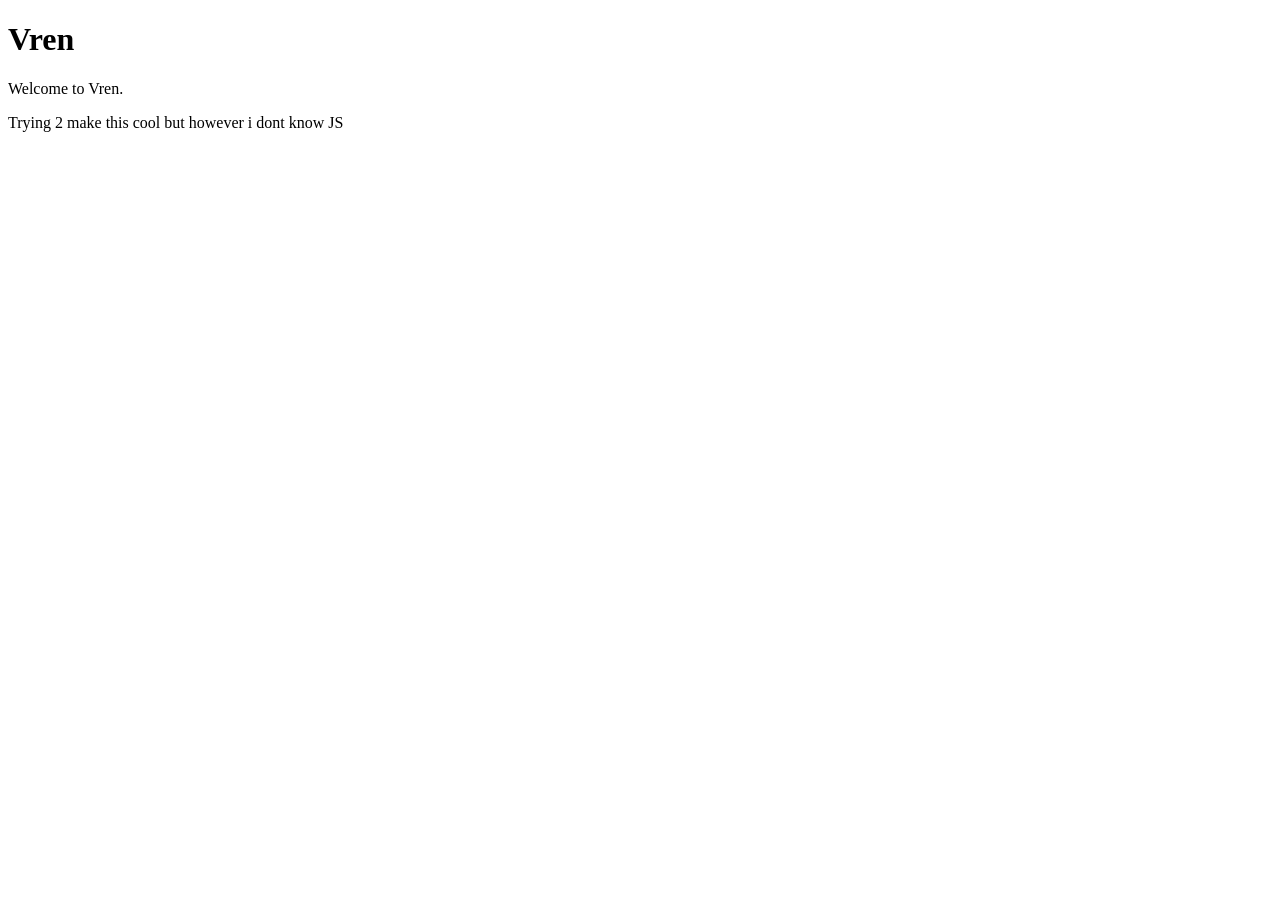
==== WebPage.html @ 1270299b "web" ====
<!DOCTYPE html>
<html lang="en">
<head>
    <meta charset="UTF-8">
    <title>Vren</title>
</head>
<body>

<h1>Vren</h1>
<p>Welcome to Vren.</p>



Trying 2 make this cool but however i dont know JS
</body>
</html>
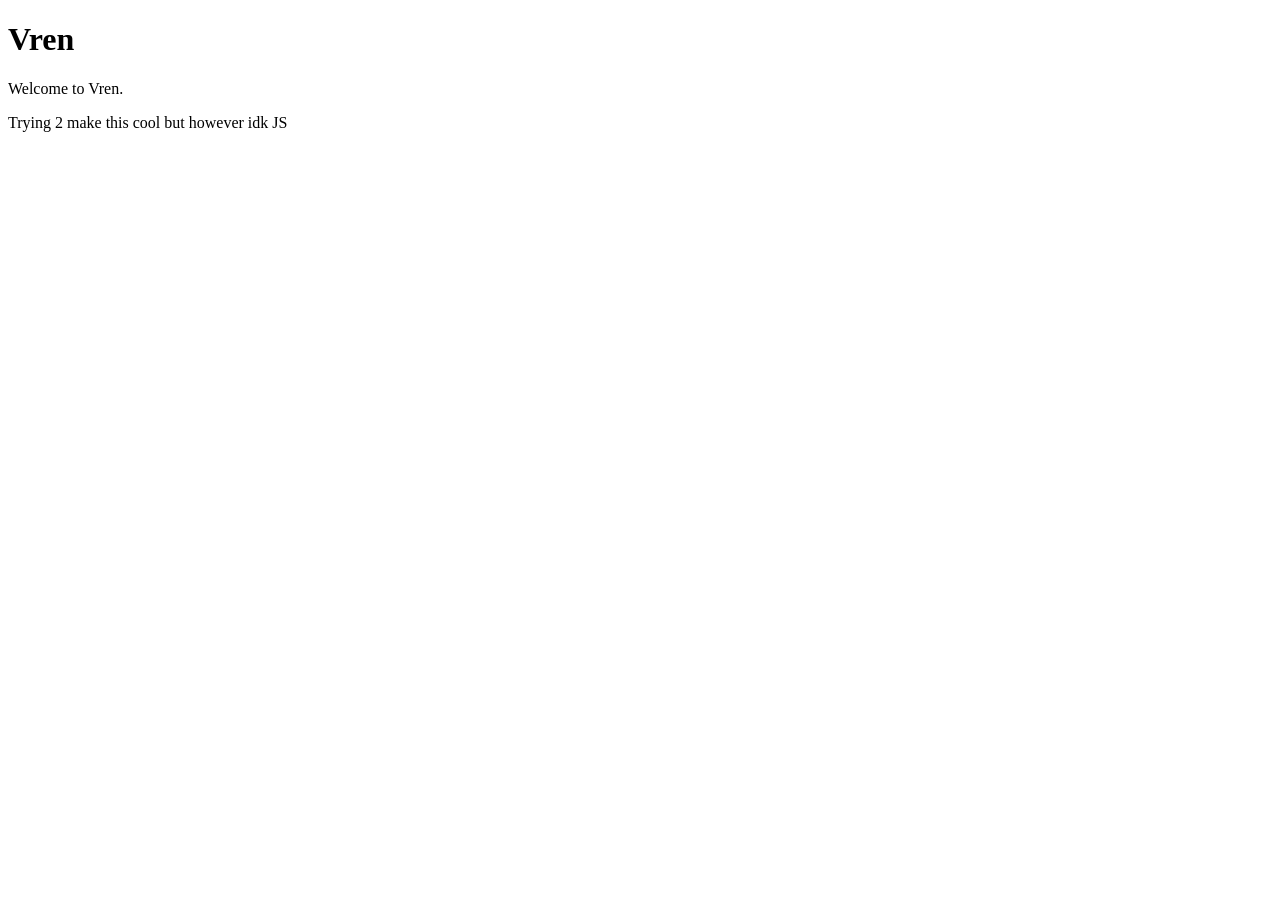
==== commit ad6389ae: "Update" ====
--- a/WebPage.html
+++ b/WebPage.html
@@ -11,6 +11,6 @@
 
 
 
-Trying 2 make this cool but however i dont know JS
+Trying 2 make this cool but however idk JS
 </body>
 </html>
